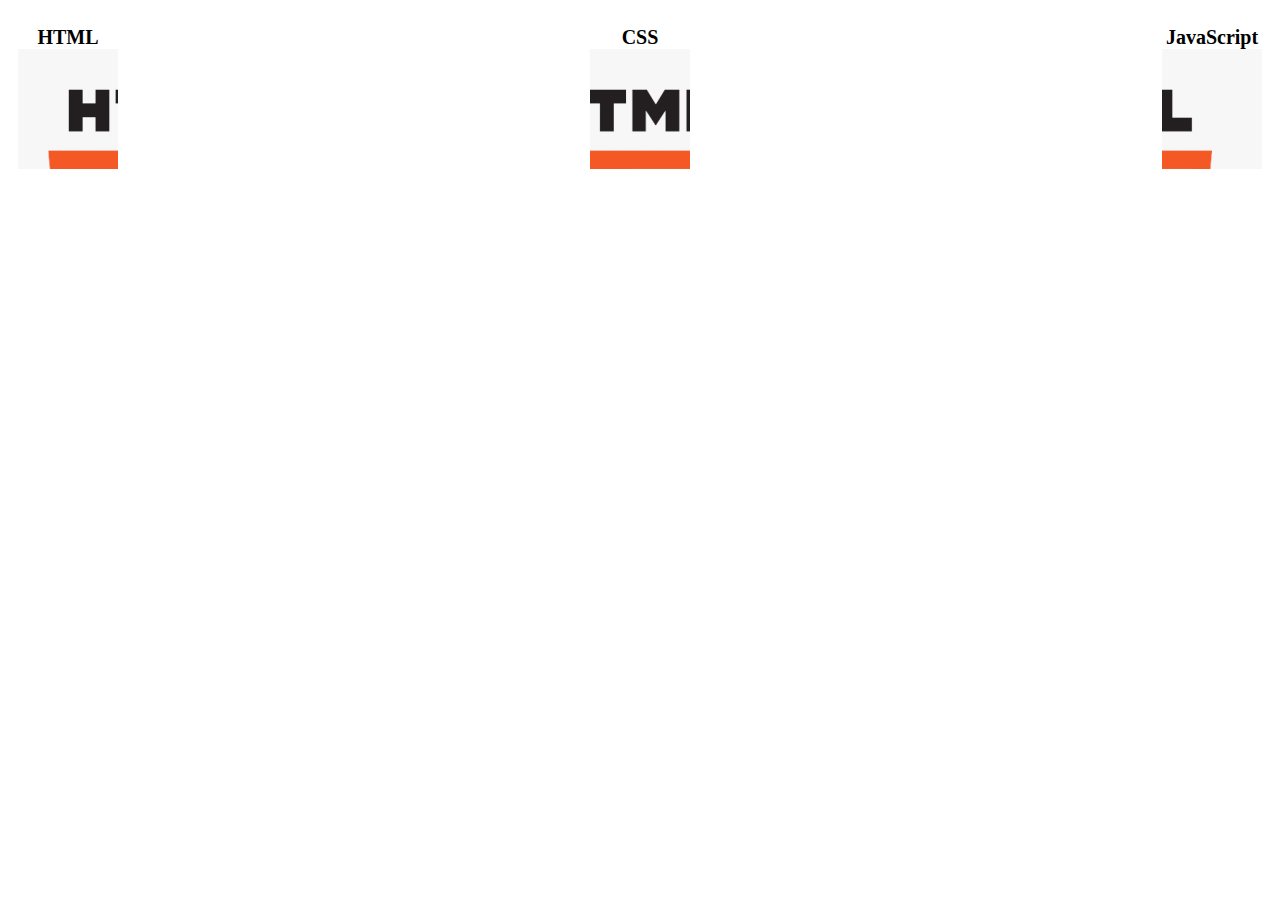
==== index.html @ 8e072c88 "done" ====
<!DOCTYPE html>
<html lang="en">
    <head>
        <meta charset="UTF-8" />
        <title>HBTN - 0- Sprite</title>

        <link href="0-styles.css" media="all" rel="stylesheet" type="text/css">
        <link href="0-sprite.png" rel="image" type="png">
    </head>
    <body>
        <ul>
            <li>HTML<span class="icon i-html"></span></li>
            <li>CSS<span class="icon i-css"></span></li>
            <li>JavaScript<span class="icon i-js"></span></li>
        </ul>
    </body>
</html>
---- 0-styles.css ----
ul {
    list-style: none;
    padding: 0;
    display: flex;
    justify-content: space-between;
  }
  
  li {
    display: flex;
    flex-direction: column;
    align-items: center;
    font-size: 20px;
    font-weight: bold;
    margin: 10px;
  }
  
  .icon {
    display: inline-block;
    width: 100px;  /* Adjust the width to match the icons in your sprite */
    height: 120px; /* Adjust the height to match the icons in your sprite */
    background-image: url('asset/0-sprite.png');
    background-repeat: no-repeat;
  }
  
  /* Position for each sprite item */
  .i-html {
    background-position: 0 0;
  }
  
  .i-css {
    background-position: -100px 0; /* Shift based on icon width */
  }
  
  .i-js {
    background-position: -200px 0; /* Shift based on icon width */
  }
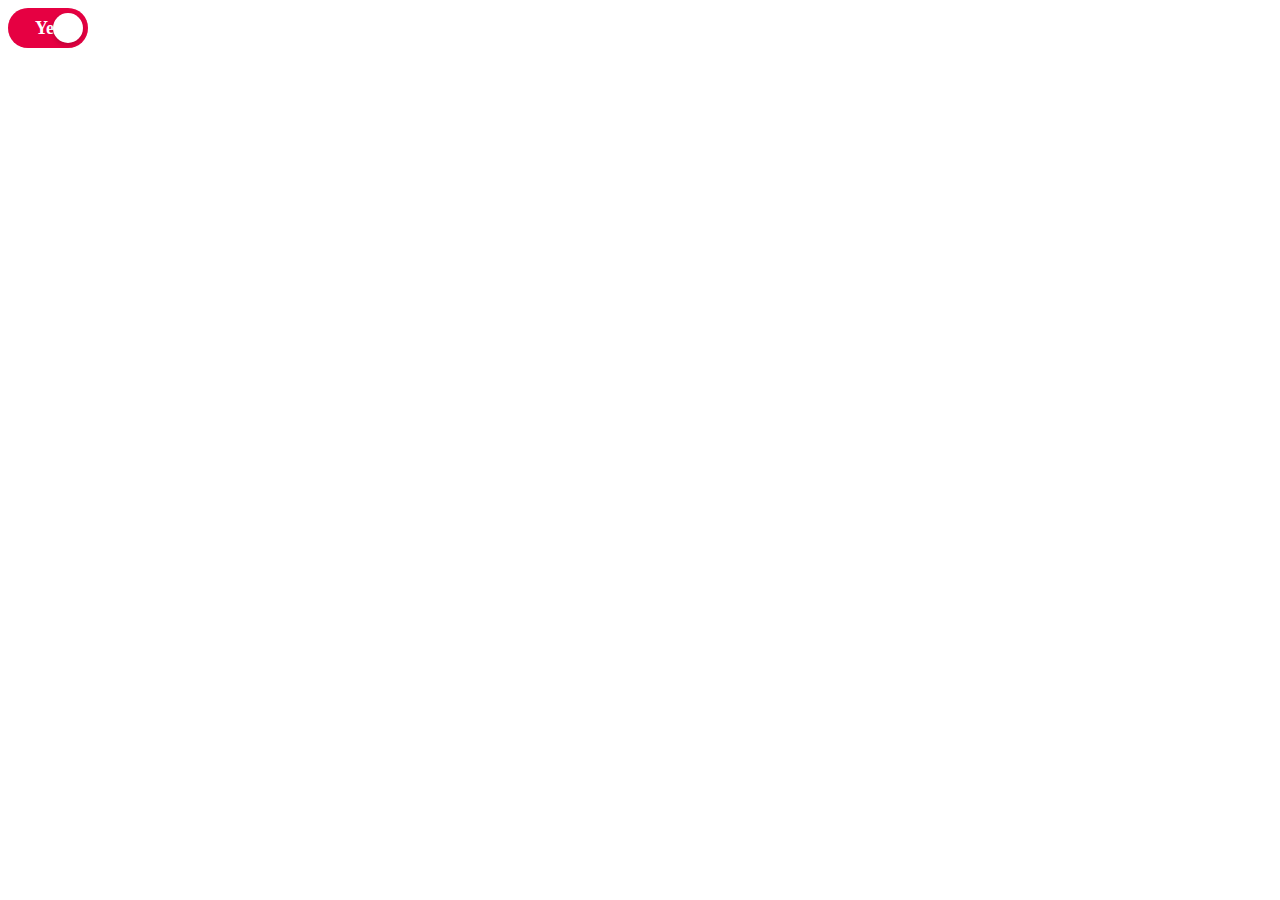
==== commit 624ca920: "done" ====
--- a/index.html
+++ b/index.html
@@ -2,16 +2,17 @@
 <html lang="en">
     <head>
         <meta charset="UTF-8" />
-        <title>HBTN - 0- Sprite</title>
+        <title>HBTN - 2- toggle</title>
 
-        <link href="0-styles.css" media="all" rel="stylesheet" type="text/css">
-        <link href="0-sprite.png" rel="image" type="png">
+        <link href="2-styles.css" media="all" rel="stylesheet" type="text/css">
     </head>
     <body>
-        <ul>
-            <li>HTML<span class="icon i-html"></span></li>
-            <li>CSS<span class="icon i-css"></span></li>
-            <li>JavaScript<span class="icon i-js"></span></li>
-        </ul>
+        <div class="toggle">
+            <input type="checkbox" name="toggle" class="toggle-cb" id="toggle-0" checked>
+            <label class="toggle-label" for="toggle-0">
+                <div class="toggle-inner"></div>
+                <div class="toggle-switch"></div>
+            </label>
+        </div>
     </body>
 </html>--- a/2-styles.css
+++ b/2-styles.css
@@ -0,0 +1,68 @@
+/* Hide the default checkbox */
+.toggle-cb {
+    display: none;
+  }
+  
+  /* Toggle label styles */
+  .toggle-label {
+    display: inline-block;
+    position: relative;
+    width: 80px;  /* Adjust to fit your layout */
+    height: 40px; /* Adjust to fit your layout */
+    background-color: #ddd;
+    border-radius: 50px;
+    cursor: pointer;
+    transition: background-color 0.3s ease-in-out;
+  }
+  
+  /* Toggle inner (Yes/No background) */
+  .toggle-inner {
+    position: absolute;
+    top: 0;
+    left: 0;
+    right: 0;
+    bottom: 0;
+    background-color: #ddd;
+    border-radius: 50px;
+    display: flex;
+    justify-content: center;
+    align-items: center;
+    font-size: 18px;
+    font-weight: bold;
+    color: #888;
+    transition: background-color 0.3s ease-in-out, color 0.3s ease-in-out;
+  }
+  
+  /* Toggle switch circle */
+  .toggle-switch {
+    position: absolute;
+    top: 5px;
+    left: 5px;
+    width: 30px;
+    height: 30px;
+    background-color: white;
+    border-radius: 50%;
+    transition: transform 0.3s ease-in-out;
+    box-shadow: 0 2px 5px rgba(0, 0, 0, 0.2);
+  }
+  
+  /* When checkbox is checked */
+  .toggle-cb:checked + .toggle-label .toggle-inner {
+    background-color: #e60042;
+    color: white;
+  }
+  
+  .toggle-cb:checked + .toggle-label .toggle-switch {
+    transform: translateX(40px); /* Moves the switch circle to the right */
+  }
+  
+  /* Checked state text */
+  .toggle-cb:checked + .toggle-label .toggle-inner::before {
+    content: "Yes";
+  }
+  
+  /* Unchecked state text */
+  .toggle-cb:not(:checked) + .toggle-label .toggle-inner::before {
+    content: "No";
+  }
+  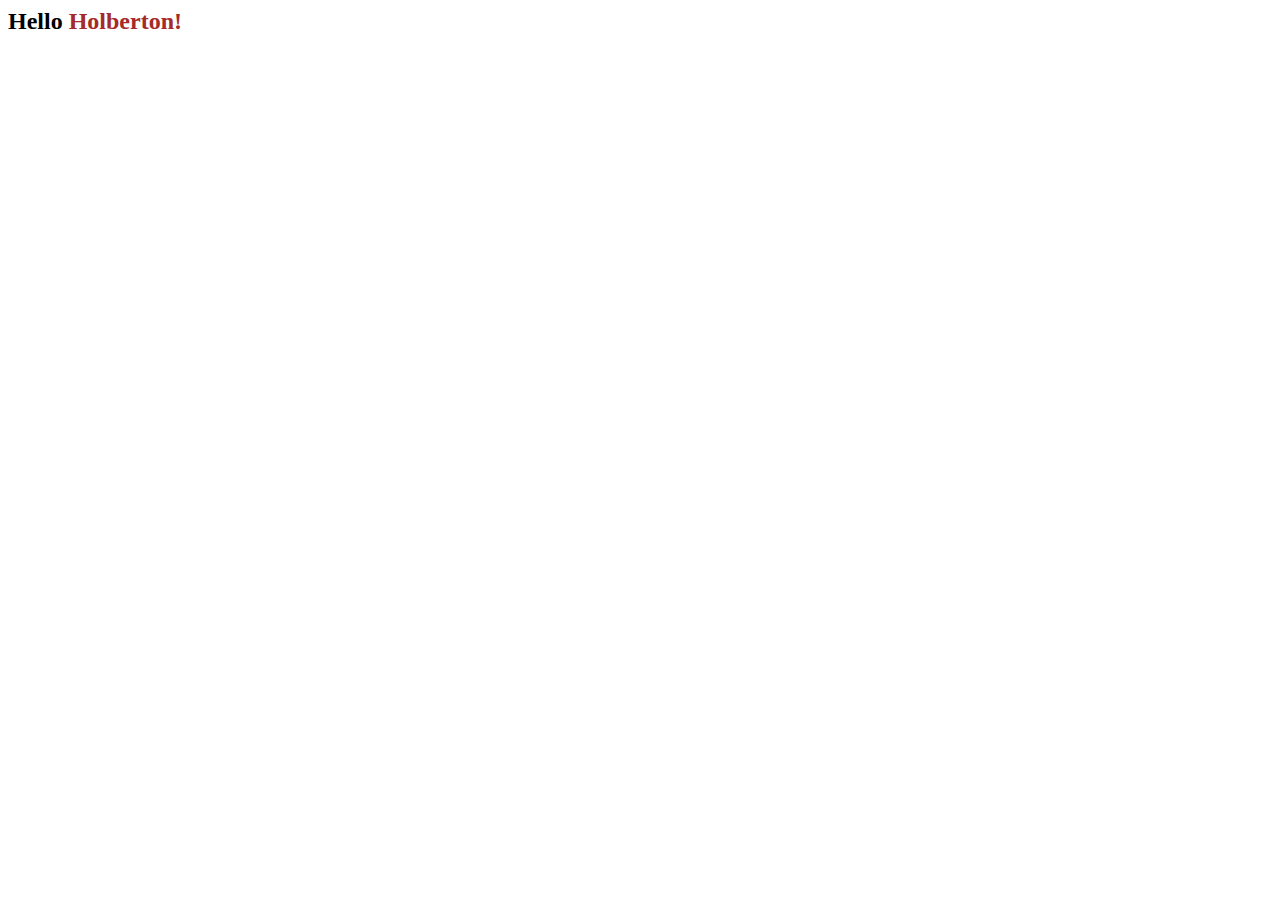
==== commit ad1741b7: "done" ====
--- a/index.html
+++ b/index.html
@@ -1,18 +1,12 @@
-<!DOCTYPE html>
-<html lang="en">
-    <head>
-        <meta charset="UTF-8" />
-        <title>HBTN - 2- toggle</title>
 
-        <link href="2-styles.css" media="all" rel="stylesheet" type="text/css">
-    </head>
-    <body>
-        <div class="toggle">
-            <input type="checkbox" name="toggle" class="toggle-cb" id="toggle-0" checked>
-            <label class="toggle-label" for="toggle-0">
-                <div class="toggle-inner"></div>
-                <div class="toggle-switch"></div>
-            </label>
-        </div>
-    </body>
+<meta charset="UTF-8" />
+<title>HBTN - 1- Underline</title>
+
+<link href="1-styles.css" media="all" rel="stylesheet" type="text/css">
+</head>
+<body>
+<h2>
+    Hello <a href="https://www.holbertonschool.com">Holberton!</a>
+</h2>
+</body>
 </html>--- a/1-styles.css
+++ b/1-styles.css
@@ -0,0 +1,8 @@
+a {
+    color: brown;
+    text-decoration: none;
+}
+a:hover{
+    text-decoration: underline;
+
+}